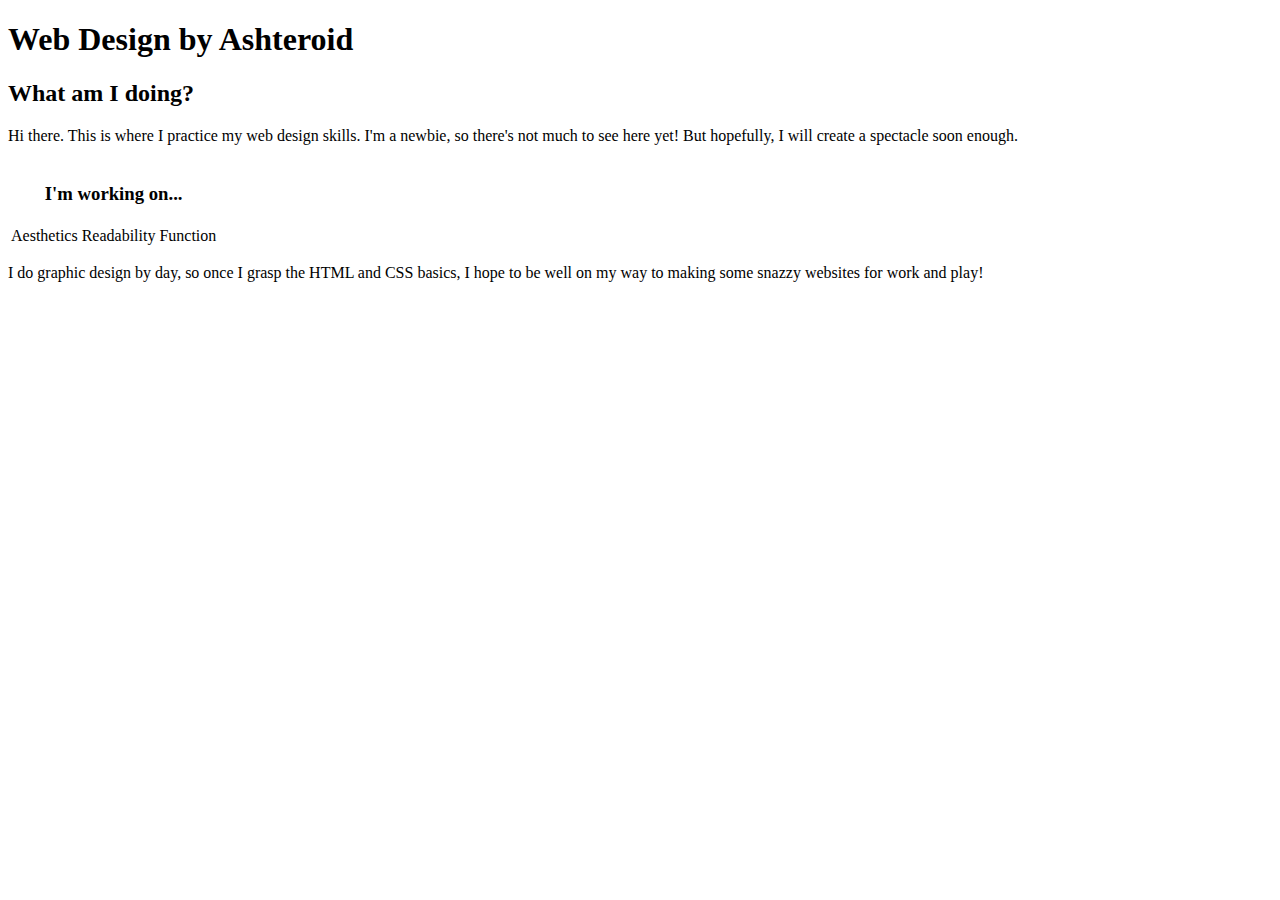
==== site.html @ 17370e88 "Add files via upload" ====
﻿<!DOCTYPE html>
<html>
    <head>
        <meta charset="utf-8" />
        <title>Web Design by Ashteroid</title>
        <link href="./stylesheet.css" type="text/css" rel="stylesheet">
    </head>
    <body>
        <h1>Web Design by Ashteroid</h1>
        <h2>What am I doing?</h2>
        <p>Hi there. This is where I practice my web design skills. I'm a newbie, so there's not much to see here yet! But hopefully, I will create a spectacle soon enough.</p>
        <table>
            <th colspan="3"><h3>I'm working on...</h3></th>
            <tr>
                <td>Aesthetics</td>
                <td>Readability</td>
                <td>Function</td>
            </tr>
        </table>
        <p>I do graphic design by day, so once I grasp the HTML and CSS basics, I hope to be well on my way to making some snazzy websites for work and play!</p>
    </body>
</html>
---- stylesheet.css ----
﻿body {
}
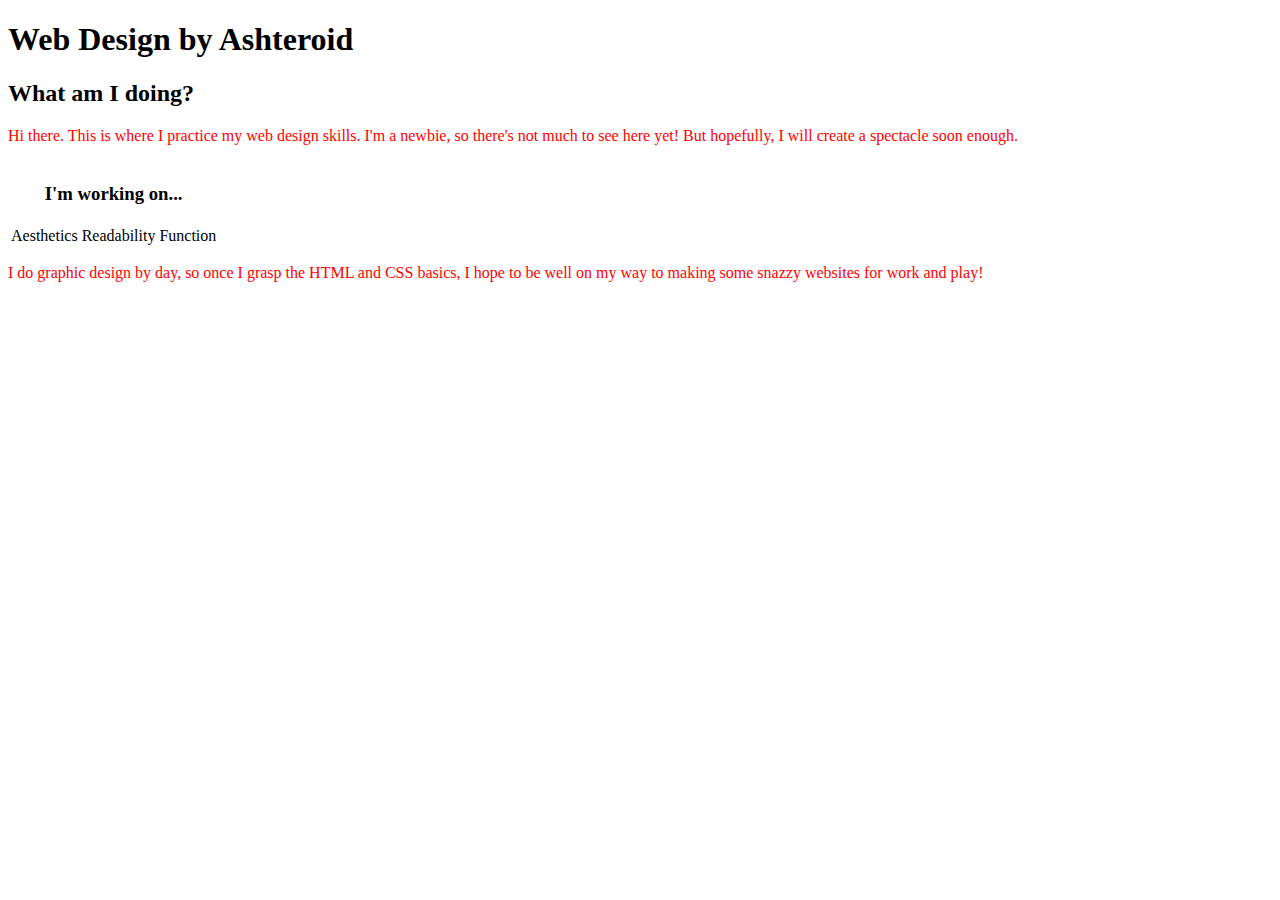
==== commit 9af81fc0: "Update site.html" ====
--- a/site.html
+++ b/site.html
@@ -1,11 +1,11 @@
-﻿<!DOCTYPE html>
-<html>
-    <head>
-        <meta charset="utf-8" />
-        <title>Web Design by Ashteroid</title>
-        <link href="./stylesheet.css" type="text/css" rel="stylesheet">
-    </head>
-    <body>
+﻿<!DOCTYPE html>
+<html>
+    <head>
+        <meta charset="utf-8" />
+        <title>Web Design by Ashteroid</title>
+        <link href="stylesheet.css" type="text/css" rel="stylesheet">
+    </head>
+    <body>
         <h1>Web Design by Ashteroid</h1>
         <h2>What am I doing?</h2>
         <p>Hi there. This is where I practice my web design skills. I'm a newbie, so there's not much to see here yet! But hopefully, I will create a spectacle soon enough.</p>
@@ -17,6 +17,6 @@
                 <td>Function</td>
             </tr>
         </table>
-        <p>I do graphic design by day, so once I grasp the HTML and CSS basics, I hope to be well on my way to making some snazzy websites for work and play!</p>
-    </body>
-</html>
+        <p>I do graphic design by day, so once I grasp the HTML and CSS basics, I hope to be well on my way to making some snazzy websites for work and play!</p>
+    </body>
+</html>
--- a/stylesheet.css
+++ b/stylesheet.css
@@ -1,2 +1,3 @@
-﻿body {
+p {
+  color: red;
 }
